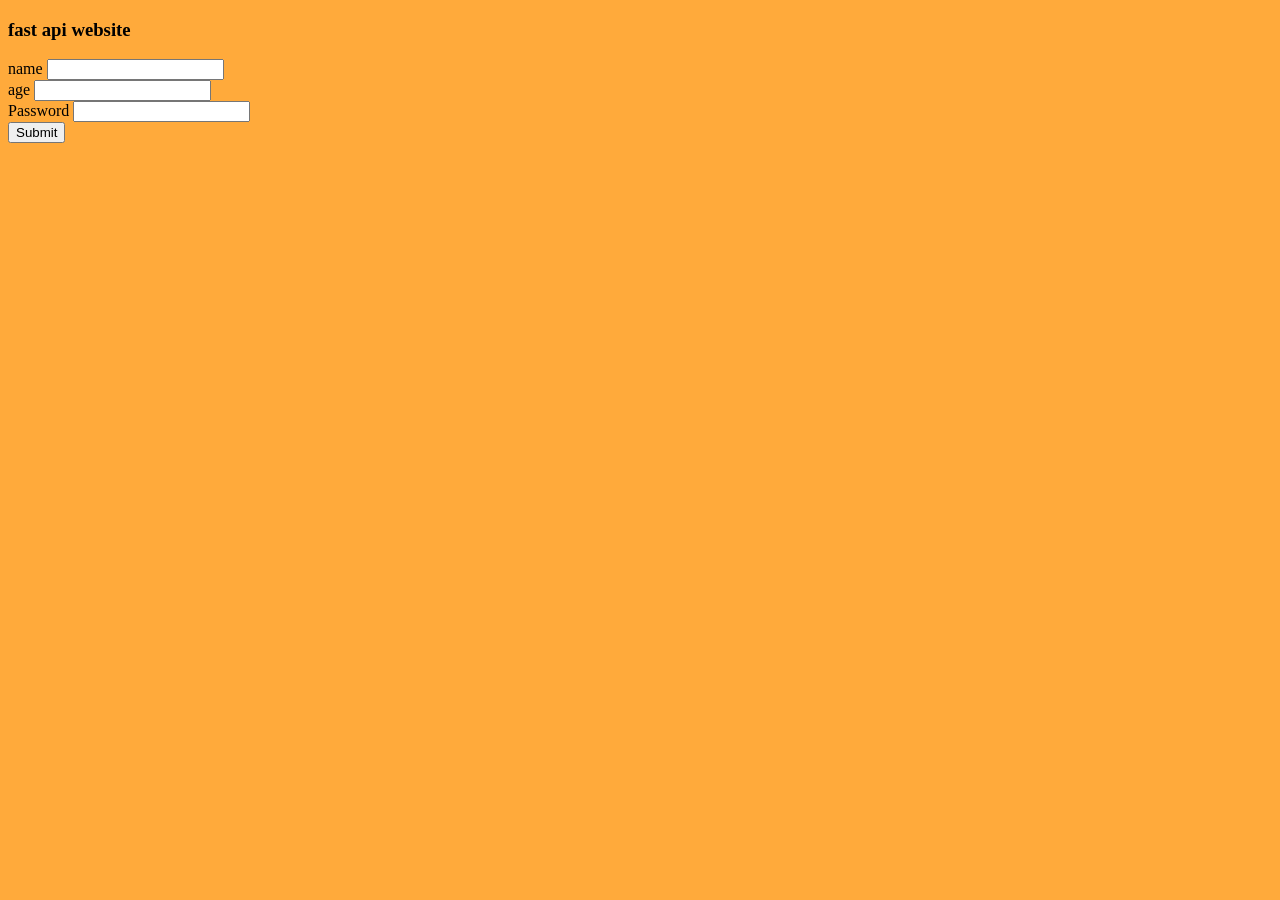
==== templates/index.html @ 72d029c5 "add files and skeleton" ====
<!DOCTYPE html>
<html lang="en">
<head>
    <meta charset="UTF-8">
    <meta name="viewport" content="width=device-width, initial-scale=1.0">
    <title>fastapiwebsite</title>
<link rel="stylesheet" href="/static/style.css">
</head>
<body>
    <h3 id="heading">fast api website</h3>
    <label for="name">name</label>
    <input type="text" id="name" minlength="3" maxlength="20"><br>
    <label for="age">age</label>
    <input type="text" id="age" min="0" max="100"><br>
    <label for="password">Password</label>
    <input type="password" id="password" minlength="10"><br>
    <input type="button" value="Submit" id="submit">
    <script src="/static/script.js"></script>
</body>
</html>
---- static/style.css ----
body{
    background-color: rgb(255, 170, 59);
}
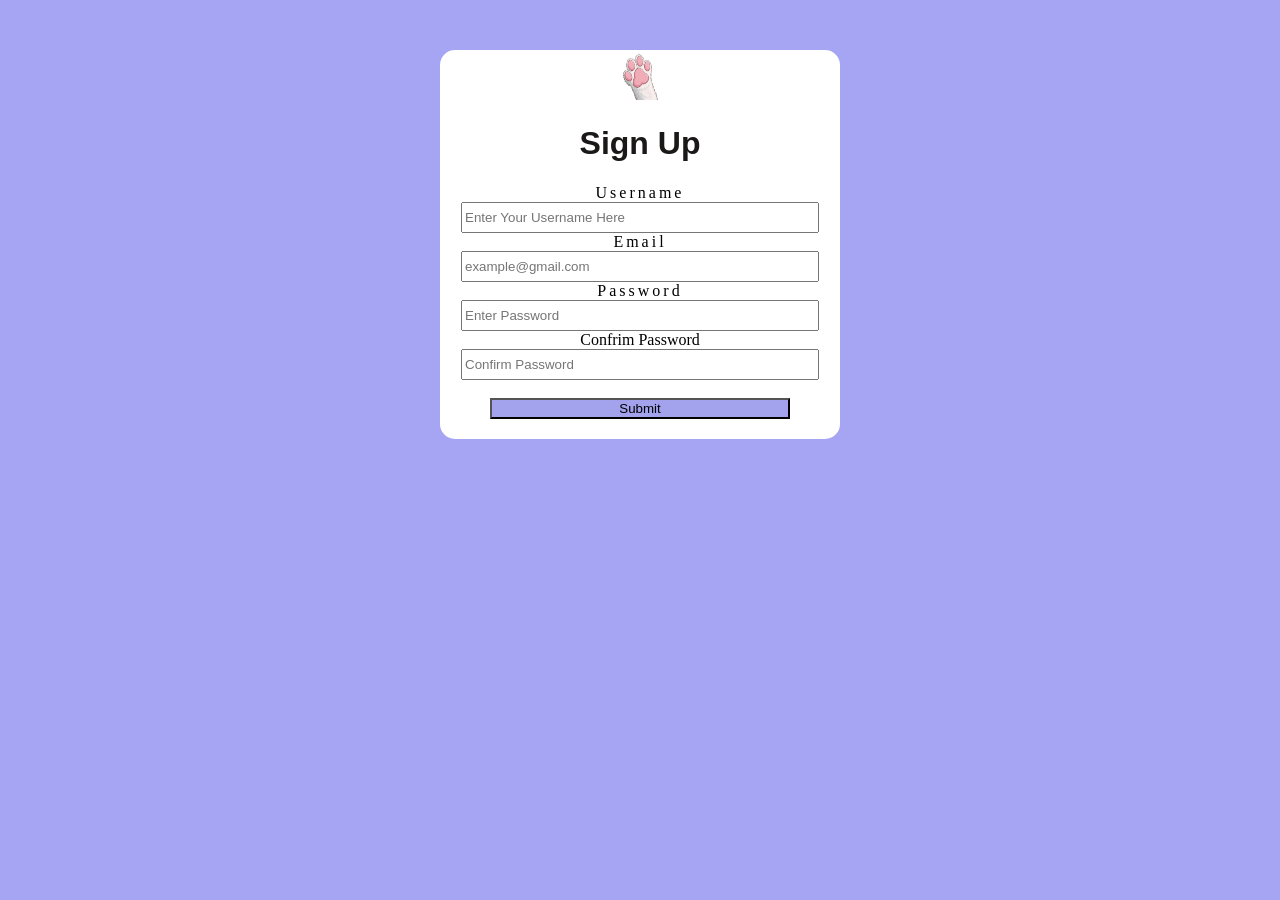
==== commit b0a8de2e: "add login page and connect it with database" ====
--- a/templates/index.html
+++ b/templates/index.html
@@ -4,17 +4,26 @@
     <meta charset="UTF-8">
     <meta name="viewport" content="width=device-width, initial-scale=1.0">
     <title>fastapiwebsite</title>
-<link rel="stylesheet" href="/static/style.css">
+<link rel="stylesheet" href="../static/style.css">
 </head>
 <body>
-    <h3 id="heading">fast api website</h3>
-    <label for="name">name</label>
-    <input type="text" id="name" minlength="3" maxlength="20"><br>
-    <label for="age">age</label>
-    <input type="text" id="age" min="0" max="100"><br>
-    <label for="password">Password</label>
-    <input type="password" id="password" minlength="10"><br>
-    <input type="button" value="Submit" id="submit">
+    <div id="inputdiv">
+        <img src="logo.png" id="logo"><br>
+        <h1 id="heading">Sign Up</h1>
+    <label for="name" class="label">Username</label><br>
+    <input type="text" id="name" minlength="3" maxlength="20" class="inputbox" 
+    placeholder="Enter Your Username Here""><br>
+    <label for="email" class="label">Email</label><br>
+    <input type="email" id="email" min="0" max="100" class="inputbox"
+    placeholder="example@gmail.com" required><br>
+    <label for="password" class="label">Password</label><br>
+    <input type="text" id="password" minlength="10" class="inputbox"
+    placeholder="Enter Password" required><br>
+    <label for="confirmpassword">Confrim Password</label><br>
+    <input type="password" id="confirmpassword" class="inputbox"
+    placeholder="Confirm Password" required> <br>
+    <br><input type="button" value="Submit" id="submit">
+    </div>
     <script src="/static/script.js"></script>
 </body>
 </html>
--- a/static/style.css
+++ b/static/style.css
@@ -1,3 +1,45 @@
+
+#heading{
+    text-align: center;
+    font-family:Arial, Helvetica, sans-serif;
+    color:rgb(27, 24, 24);
+    
+}
+#inputdiv{
+    background-color: white;
+    border-radius: 15px;
+    width: 400px;
+    text-align: center;
+    margin: 50px auto;
+    padding-bottom: 20px;
+}
 body{
-    background-color: rgb(255, 170, 59);
+    background-color: rgb(165, 165, 244)
+}
+.label{
+    text-align: left;
+    width: 120px;
+    letter-spacing: 3px;
+    align-self:self-start
+}
+#logo{
+    width: 50px;
+    height: 50px;
+}
+#submit{
+    width: 300px;
+    background-color: rgb(162, 162, 237);
+    cursor: cell;
+    transition-delay: 25ms;
+}
+.inputbox{
+    width: 350px;
+    height:25px;
+    
+}
+#submit:hover{
+    background-color: rgb(209, 209, 244);
+}
+#submit:active{
+    background-color: rgb(183, 250, 250);
 }
